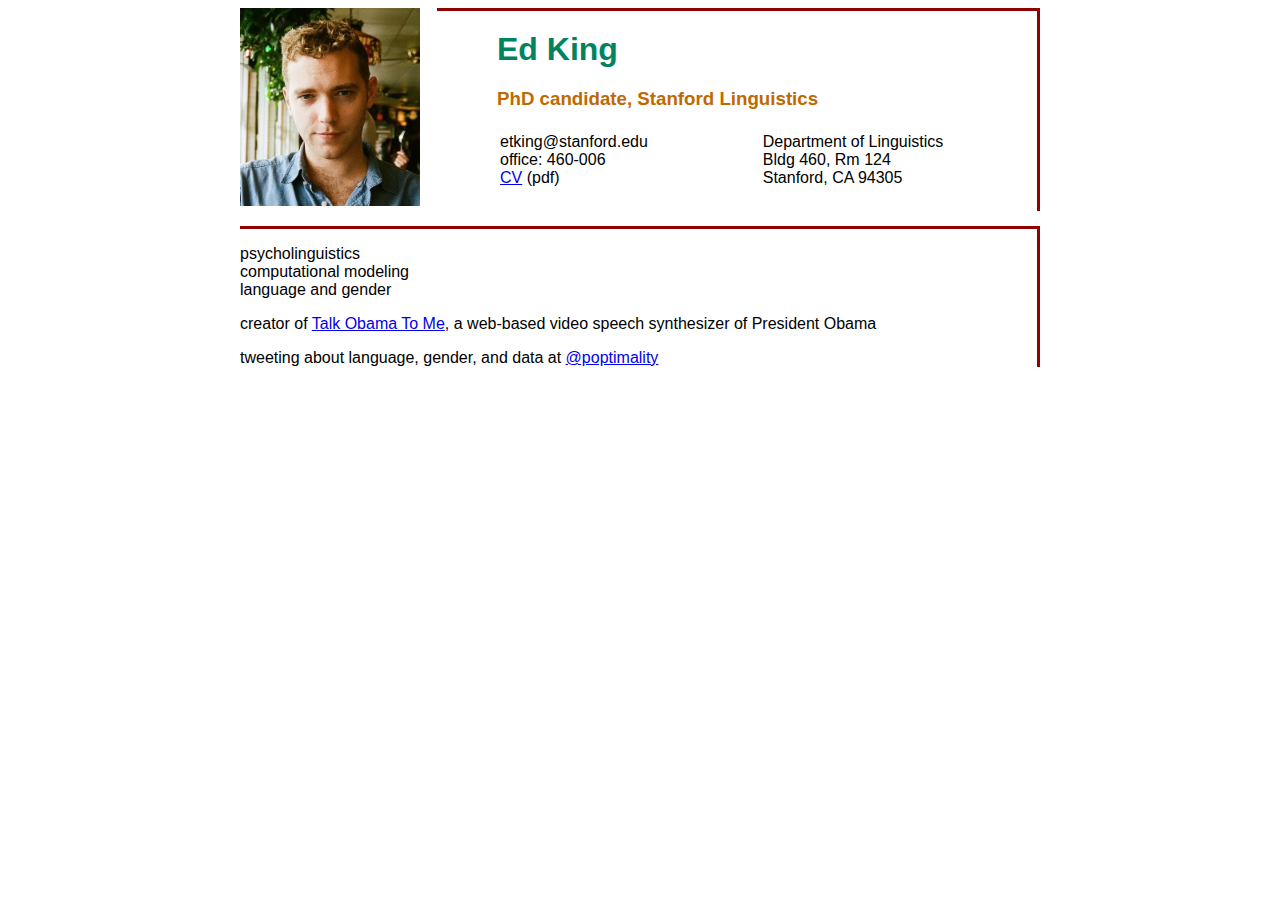
==== index.html @ 06f3b1de "added CV, moved about to index" ====
<!DOCTYPE html PUBLIC "-//W3C//DTD XHTML 1.0 Strict//EN"
"http://www.w3.org/TR/xhtml1/DTD/xhtml1-strict.dtd"> <html xmlns="http://www.w3.org/1999/xhtml">

<!-- let's play with some jQuery -->
<script src="jquery.js"></script>

<!-- GA code -->
<script src="etk-ga.js"></script>

<head>
	<meta http-equiv="content-type" content="text/html; charset=utf-8">
	<meta name="description" content="Ed King, PhD candidate at Stanford Linguistics">
	<meta name="keywords" content="linguistics,phonetics,psycholinguistics,gender,natural language processing,Stanford">
	<meta name="author" content="Ed King">

	<title>Ed King</title>

	<link href="index.css" rel="stylesheet" type="text/css" />
</head>

<body>
<header>
	<!-- picture side of header -->
	<div id="headerleft">
		<img src="etking.png" style=" width : 100%; height : auto">
	</div>

	<!-- name/contact side of header -->
	<div id="headerright">
		<div id="personalinfo">
			<h1 id="my-name">Ed King</h1>
			<h3 id="my-description">PhD candidate, Stanford Linguistics</h3>
			<table id="contact">
				<tr>
					<td>
						etking@stanford.edu<br/>
						office: 460-006<br/>
						<a href="king-cv-web.2015">CV</a> (pdf)
					</td>
					<td>
						Department of Linguistics<br/>
						Bldg 460, Rm 124<br/>
						Stanford, CA 94305
					</td>
				</tr>
			</table>
		</div>
	</div>
</header>
<!-- end header -->

<br/>

<xmp id="content">
psycholinguistics
computational modeling
language and gender

creator of [Talk Obama To Me](http://talkobamato.me), a web-based video speech synthesizer of President Obama

tweeting about language, gender, and data at [@poptimality](https://twitter.com/poptimality)
</xmp>

<!-- cute little js to render simple text directly from markdown -->
<script src="mark-inline.js"></script>
</body>
</html>
---- index.css ----
body {
	background: #FFFFFF;

	font: normal medium Verdana, Arial, sans-serif;
	color: #000000;

	/* can't just do a single margin because that makes margin-top = 0 */
	width: 800px;
	margin-left: auto;
	margin-right: auto;
}

/* the whole header, including picture and banner */
header {
	height: 200px;
}

/* the left part of the header -- for the picture */
#headerleft {
	float: left;
  width: 22.5%;
}

/* the right part of the header -- my name and contact */
#headerright {
	float: right;
	width: 75%;
	height: 200px;
	border-top: 3px solid #900000;
	border-right: 3px solid #900000;
}

/* force the margins for h */
h1,h2,h3,h4,h5,h6 {
	margin-top: 20px;
	margin-bottom: 20px;
}
/* name */
#my-name {
	color: #01835F;
}

/* "PhD student..." */
#my-description {
	color: #BF6900;
}

/* contact info */
#personalinfo {
	margin-left: 10%;
}

#contact td {
	width: 35%;
}

/* the main portion of the page */
#content {
	/*margin: auto;*/
	padding-right: 20px;
	border-top: 3px solid #900000;
	border-right: 3px solid #900000;
}
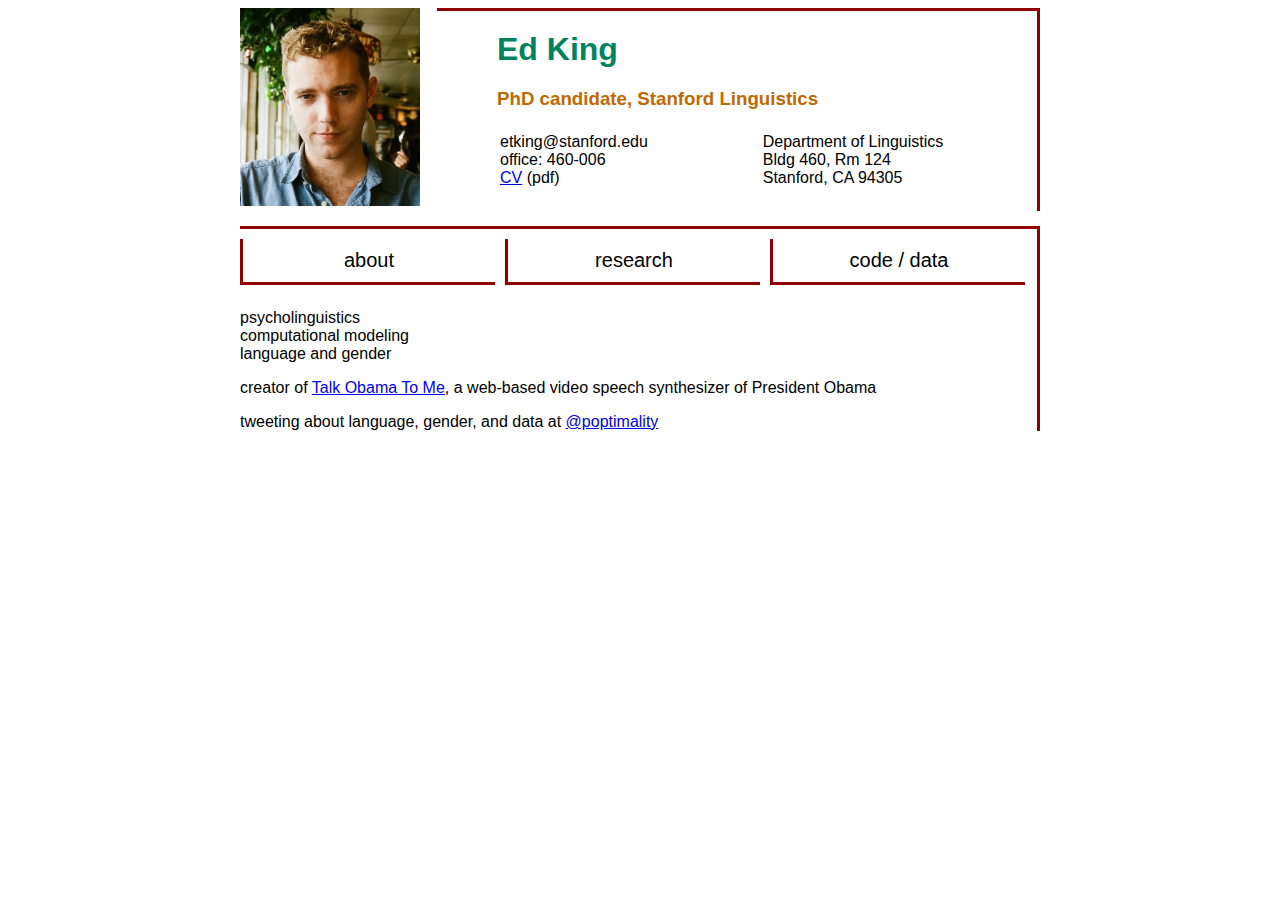
==== commit 93f1d2c3: "auto add menu options" ====
--- a/index.html
+++ b/index.html
@@ -2,7 +2,11 @@
 "http://www.w3.org/TR/xhtml1/DTD/xhtml1-strict.dtd"> <html xmlns="http://www.w3.org/1999/xhtml">
 
 <!-- let's play with some jQuery -->
-<script src="jquery.js"></script>
+<!--<script src="jquery.js"></script>-->
+<script src="https://ajax.googleapis.com/ajax/libs/jquery/2.2.4/jquery.min.js"></script>
+
+<!-- externalize the code for the menu -->
+<script src="menu.js"></script>
 
 <!-- GA code -->
 <script src="etk-ga.js"></script>
@@ -10,7 +14,7 @@
 <head>
 	<meta http-equiv="content-type" content="text/html; charset=utf-8">
 	<meta name="description" content="Ed King, PhD candidate at Stanford Linguistics">
-	<meta name="keywords" content="linguistics,phonetics,psycholinguistics,gender,natural language processing,Stanford">
+	<meta name="keywords" content="linguistics,phonetics,psycholinguistics,gender,natural language processing,human computer interaction,Stanford">
 	<meta name="author" content="Ed King">
 
 	<title>Ed King</title>
@@ -35,7 +39,7 @@
 					<td>
 						etking@stanford.edu<br/>
 						office: 460-006<br/>
-						<a href="king-cv-web.2015">CV</a> (pdf)
+						<a href="king-cv-web.pdf">CV</a> (pdf)
 					</td>
 					<td>
 						Department of Linguistics<br/>
@@ -47,11 +51,18 @@
 		</div>
 	</div>
 </header>
-<!-- end header -->
 
 <br/>
 
-<xmp id="content">
+<div id="body">
+	<div id="menu">
+		<script>loadMenu()</script>
+	</div>
+
+	<br/><br/><br/>
+
+	<div id="content">
+		<xmp>
 psycholinguistics
 computational modeling
 language and gender
@@ -59,9 +70,14 @@
 creator of [Talk Obama To Me](http://talkobamato.me), a web-based video speech synthesizer of President Obama
 
 tweeting about language, gender, and data at [@poptimality](https://twitter.com/poptimality)
-</xmp>
+		</xmp>
+
+	</div>
+</div>
+
+</body>
 
 <!-- cute little js to render simple text directly from markdown -->
 <script src="mark-inline.js"></script>
-</body>
+
 </html>
--- a/index.css
+++ b/index.css
@@ -54,10 +54,29 @@
 	width: 35%;
 }
 
-/* the main portion of the page */
-#content {
-	/*margin: auto;*/
-	padding-right: 20px;
+#menu {
+	margin-top: 10px;
+	/*margin-bottom: 50px;*/
+}
+
+#menu a {
+	font-size: 1.25em;
+	text-decoration: none;
+	display: block;
+	padding-top: 10px;
+	padding-bottom: 10px;
+	color: #000000;
+}
+
+.menu-button {
+	float: left;
+	text-align: center;
+	border-bottom: 3px solid #900000;
+	border-left: 3px solid #900000;
+}
+
+#body {
+	float: clear;
 	border-top: 3px solid #900000;
 	border-right: 3px solid #900000;
 }
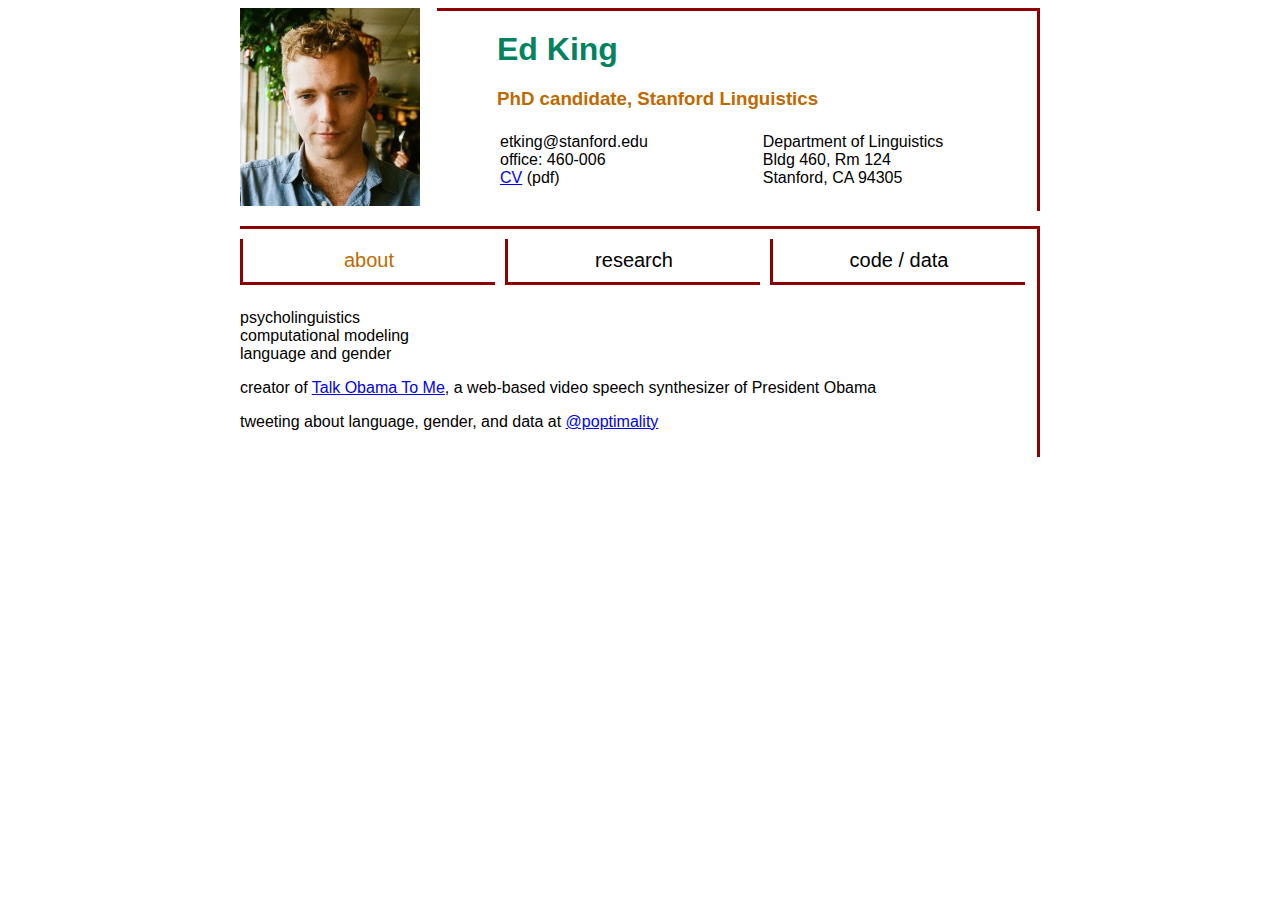
==== commit a5a469be: "full mockup, no title links" ====
--- a/index.html
+++ b/index.html
@@ -56,13 +56,14 @@
 
 <div id="body">
 	<div id="menu">
-		<script>loadMenu()</script>
+		<script>loadMenu(".")</script>
 	</div>
 
 	<br/><br/><br/>
 
 	<div id="content">
 		<xmp>
+<!--### overview-->
 psycholinguistics
 computational modeling
 language and gender
--- a/index.css
+++ b/index.css
@@ -1,3 +1,7 @@
+hr {
+	width: 95%;
+}
+
 body {
 	background: #FFFFFF;
 
@@ -68,6 +72,15 @@
 	color: #000000;
 }
 
+#menu a.active {
+	color: rgba(191,105,0, 1);
+}
+
+#menu a:hover {
+	/*color: rgba(191,105,0, 1);*/
+	text-decoration: underline;
+}
+
 .menu-button {
 	float: left;
 	text-align: center;
@@ -77,6 +90,11 @@
 
 #body {
 	float: clear;
+	padding-bottom: 10px;
 	border-top: 3px solid #900000;
 	border-right: 3px solid #900000;
 }
+
+#content {
+	padding-right: 20px;
+}
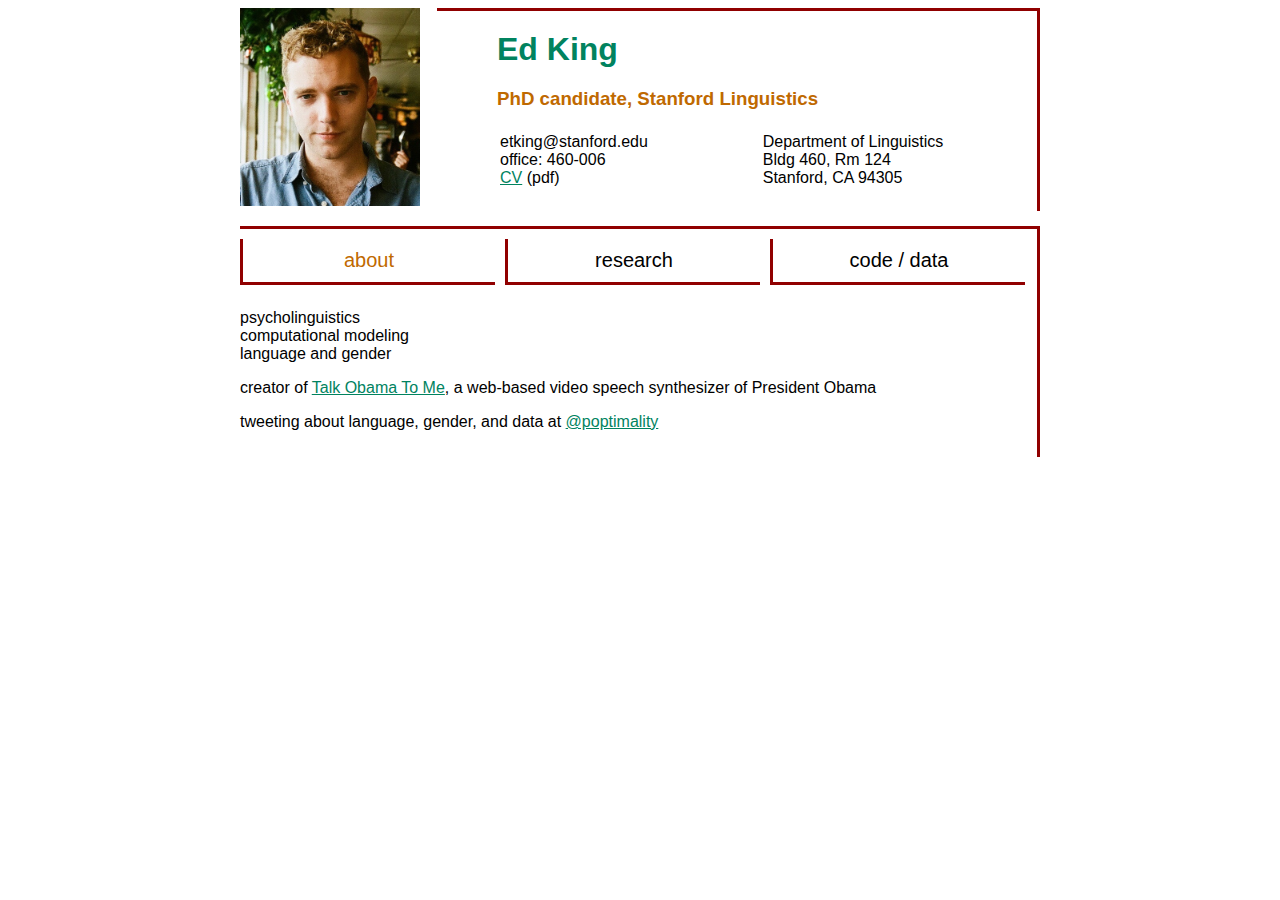
==== commit d15624ee: "header links added, teaching stuff removed" ====
--- a/index.html
+++ b/index.html
@@ -26,20 +26,20 @@
 <header>
 	<!-- picture side of header -->
 	<div id="headerleft">
-		<img src="etking.png" style=" width : 100%; height : auto">
+		<a href="."><img src="etking.png" style=" width : 100%; height : auto"></a>
 	</div>
 
 	<!-- name/contact side of header -->
 	<div id="headerright">
 		<div id="personalinfo">
-			<h1 id="my-name">Ed King</h1>
-			<h3 id="my-description">PhD candidate, Stanford Linguistics</h3>
+			<h1 id="my-name" class="header-info"><a href=".">Ed King</a></h1>
+			<h3 id="my-description" class="header-info">PhD candidate, <a href="https://linguistics.stanford.edu/">Stanford Linguistics</a></h3>
 			<table id="contact">
 				<tr>
 					<td>
 						etking@stanford.edu<br/>
 						office: 460-006<br/>
-						<a href="king-cv-web.pdf">CV</a> (pdf)
+						<a href="king-cv-web.pdf" style="text-decoration: underline; color: #01835F">CV</a> (pdf)
 					</td>
 					<td>
 						Department of Linguistics<br/>
--- a/index.css
+++ b/index.css
@@ -1,17 +1,32 @@
-hr {
-	width: 95%;
-}
-
 body {
 	background: #FFFFFF;
 
 	font: normal medium Verdana, Arial, sans-serif;
 	color: #000000;
 
-	/* can't just do a single margin because that makes margin-top = 0 */
 	width: 800px;
 	margin-left: auto;
 	margin-right: auto;
+}
+
+/* don't be so wide */
+hr {
+	width: 95%;
+}
+
+/* force the margins for h */
+h1,h2,h3,h4,h5,h6 {
+	margin-top: 20px;
+	margin-bottom: 20px;
+}
+
+/* all not-otherwise specified links should be green, and always underlined */
+a {
+	color: #01835F;
+	text-decoration: underline;
+}
+a:hover {
+	text-decoration: underline;
 }
 
 /* the whole header, including picture and banner */
@@ -34,11 +49,6 @@
 	border-right: 3px solid #900000;
 }
 
-/* force the margins for h */
-h1,h2,h3,h4,h5,h6 {
-	margin-top: 20px;
-	margin-bottom: 20px;
-}
 /* name */
 #my-name {
 	color: #01835F;
@@ -49,20 +59,30 @@
 	color: #BF6900;
 }
 
+/* links in the name / description exist, but shouldn't stand out */
+.header-info a {
+	text-decoration: none;
+	color: inherit;
+}
+.header-info a:hover {
+	text-decoration: underline;
+}
+
 /* contact info */
 #personalinfo {
 	margin-left: 10%;
 }
-
 #contact td {
 	width: 35%;
 }
 
+/* intra-site navigation, generated from menu.txt by menu.js */
 #menu {
 	margin-top: 10px;
 	/*margin-bottom: 50px;*/
 }
 
+/* specific styles for menu buttons and links */
 #menu a {
 	font-size: 1.25em;
 	text-decoration: none;
@@ -71,16 +91,12 @@
 	padding-bottom: 10px;
 	color: #000000;
 }
-
 #menu a.active {
 	color: rgba(191,105,0, 1);
 }
-
 #menu a:hover {
-	/*color: rgba(191,105,0, 1);*/
 	text-decoration: underline;
 }
-
 .menu-button {
 	float: left;
 	text-align: center;
@@ -90,11 +106,15 @@
 
 #body {
 	float: clear;
-	padding-bottom: 10px;
 	border-top: 3px solid #900000;
 	border-right: 3px solid #900000;
+
+	/* push the right border a little bit past the text */
+	padding-bottom: 10px;
 }
 
 #content {
+	/* give the actual content a bit of a right margin;
+		 this also helps hr to not be so wide */
 	padding-right: 20px;
 }
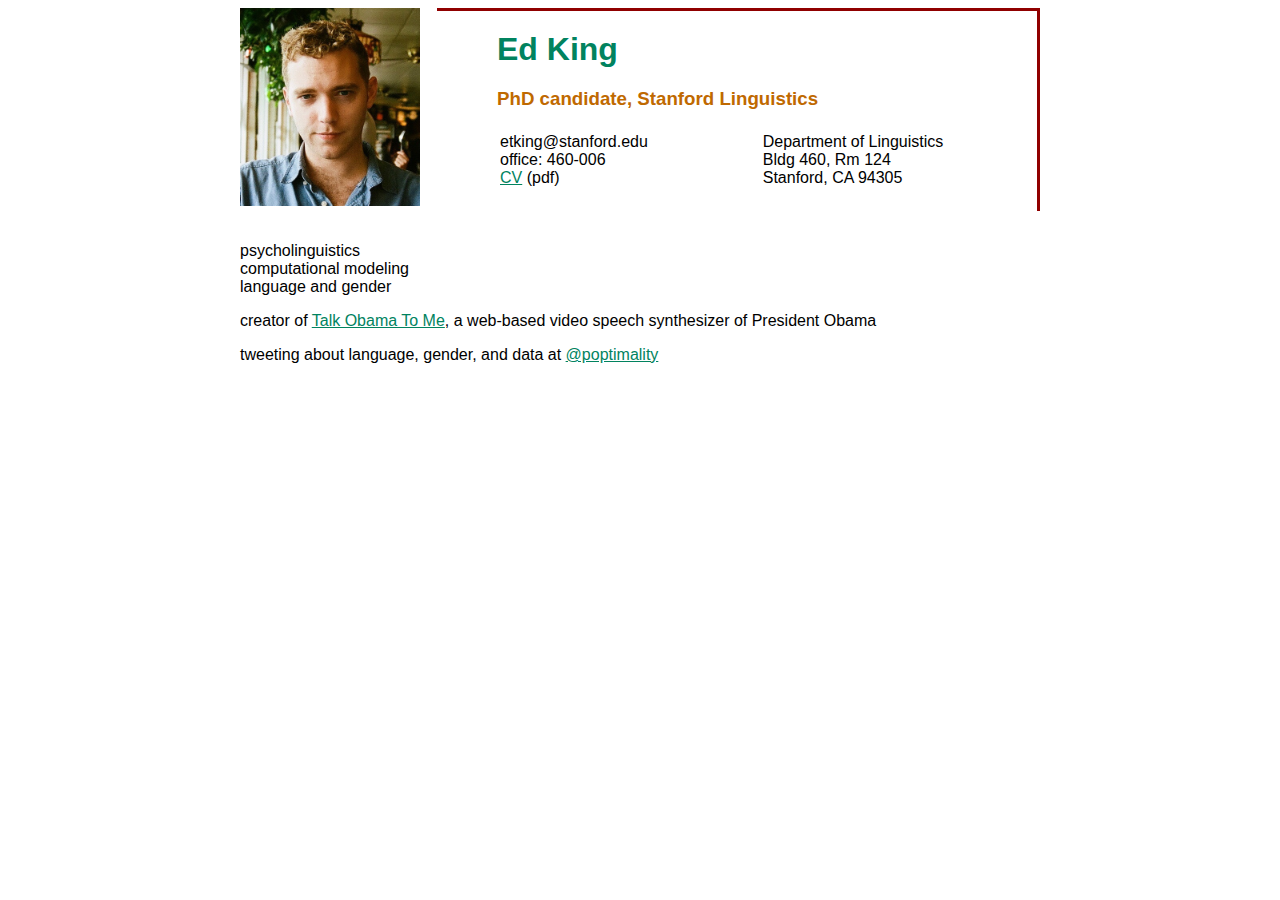
==== commit a566c325: "minor change to corn version?" ====
--- a/index.html
+++ b/index.html
@@ -2,11 +2,7 @@
 "http://www.w3.org/TR/xhtml1/DTD/xhtml1-strict.dtd"> <html xmlns="http://www.w3.org/1999/xhtml">
 
 <!-- let's play with some jQuery -->
-<!--<script src="jquery.js"></script>-->
-<script src="https://ajax.googleapis.com/ajax/libs/jquery/2.2.4/jquery.min.js"></script>
-
-<!-- externalize the code for the menu -->
-<script src="menu.js"></script>
+<script src="jquery.js"></script>
 
 <!-- GA code -->
 <script src="etk-ga.js"></script>
@@ -14,7 +10,7 @@
 <head>
 	<meta http-equiv="content-type" content="text/html; charset=utf-8">
 	<meta name="description" content="Ed King, PhD candidate at Stanford Linguistics">
-	<meta name="keywords" content="linguistics,phonetics,psycholinguistics,gender,natural language processing,human computer interaction,Stanford">
+	<meta name="keywords" content="linguistics,phonetics,psycholinguistics,gender,natural language processing,Stanford">
 	<meta name="author" content="Ed King">
 
 	<title>Ed King</title>
@@ -26,20 +22,20 @@
 <header>
 	<!-- picture side of header -->
 	<div id="headerleft">
-		<a href="."><img src="etking.png" style=" width : 100%; height : auto"></a>
+		<img src="etking.png" style=" width : 100%; height : auto">
 	</div>
 
 	<!-- name/contact side of header -->
 	<div id="headerright">
 		<div id="personalinfo">
-			<h1 id="my-name" class="header-info"><a href=".">Ed King</a></h1>
-			<h3 id="my-description" class="header-info">PhD candidate, <a href="https://linguistics.stanford.edu/">Stanford Linguistics</a></h3>
+			<h1 id="my-name">Ed King</h1>
+			<h3 id="my-description">PhD candidate, Stanford Linguistics</h3>
 			<table id="contact">
 				<tr>
 					<td>
 						etking@stanford.edu<br/>
 						office: 460-006<br/>
-						<a href="king-cv-web.pdf" style="text-decoration: underline; color: #01835F">CV</a> (pdf)
+						<a href="king-cv-web.pdf">CV</a> (pdf)
 					</td>
 					<td>
 						Department of Linguistics<br/>
@@ -51,19 +47,11 @@
 		</div>
 	</div>
 </header>
+<!-- end header -->
 
 <br/>
 
-<div id="body">
-	<div id="menu">
-		<script>loadMenu(".")</script>
-	</div>
-
-	<br/><br/><br/>
-
-	<div id="content">
-		<xmp>
-<!--### overview-->
+<xmp id="content">
 psycholinguistics
 computational modeling
 language and gender
@@ -71,14 +59,9 @@
 creator of [Talk Obama To Me](http://talkobamato.me), a web-based video speech synthesizer of President Obama
 
 tweeting about language, gender, and data at [@poptimality](https://twitter.com/poptimality)
-		</xmp>
-
-	</div>
-</div>
-
-</body>
+</xmp>
 
 <!-- cute little js to render simple text directly from markdown -->
 <script src="mark-inline.js"></script>
-
+</body>
 </html>
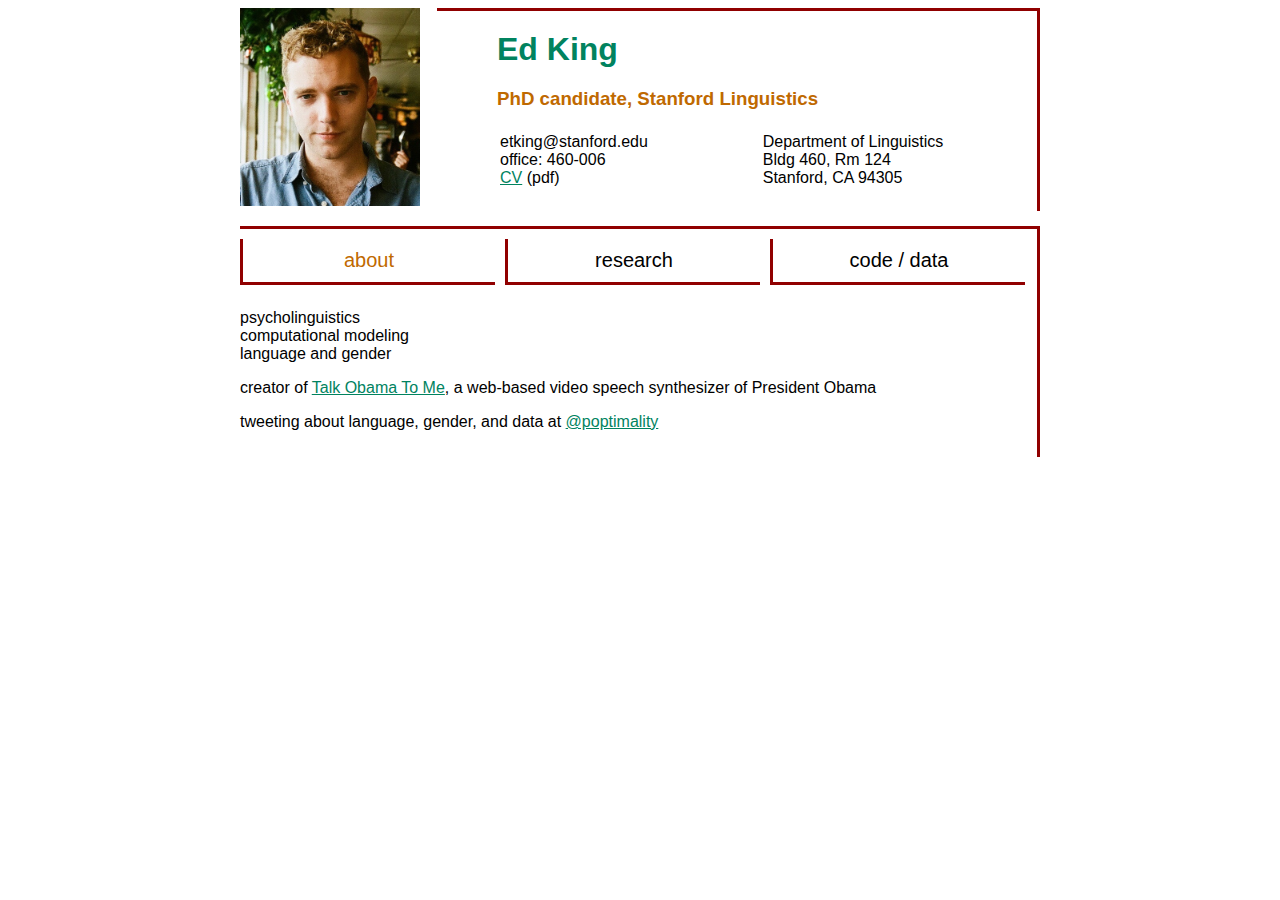
==== commit a6483b96: "merged conflict" ====
--- a/index.html
+++ b/index.html
@@ -2,7 +2,11 @@
 "http://www.w3.org/TR/xhtml1/DTD/xhtml1-strict.dtd"> <html xmlns="http://www.w3.org/1999/xhtml">
 
 <!-- let's play with some jQuery -->
-<script src="jquery.js"></script>
+<!--<script src="jquery.js"></script>-->
+<script src="https://ajax.googleapis.com/ajax/libs/jquery/2.2.4/jquery.min.js"></script>
+
+<!-- externalize the code for the menu -->
+<script src="menu.js"></script>
 
 <!-- GA code -->
 <script src="etk-ga.js"></script>
@@ -10,7 +14,7 @@
 <head>
 	<meta http-equiv="content-type" content="text/html; charset=utf-8">
 	<meta name="description" content="Ed King, PhD candidate at Stanford Linguistics">
-	<meta name="keywords" content="linguistics,phonetics,psycholinguistics,gender,natural language processing,Stanford">
+	<meta name="keywords" content="linguistics,phonetics,psycholinguistics,gender,natural language processing,human computer interaction,Stanford">
 	<meta name="author" content="Ed King">
 
 	<title>Ed King</title>
@@ -22,14 +26,14 @@
 <header>
 	<!-- picture side of header -->
 	<div id="headerleft">
-		<img src="etking.png" style=" width : 100%; height : auto">
+		<a href="."><img src="etking.png" style=" width : 100%; height : auto"></a>
 	</div>
 
 	<!-- name/contact side of header -->
 	<div id="headerright">
 		<div id="personalinfo">
-			<h1 id="my-name">Ed King</h1>
-			<h3 id="my-description">PhD candidate, Stanford Linguistics</h3>
+			<h1 id="my-name" class="header-info"><a href=".">Ed King</a></h1>
+			<h3 id="my-description" class="header-info">PhD candidate, <a href="https://linguistics.stanford.edu/">Stanford Linguistics</a></h3>
 			<table id="contact">
 				<tr>
 					<td>
@@ -47,11 +51,19 @@
 		</div>
 	</div>
 </header>
-<!-- end header -->
 
 <br/>
 
-<xmp id="content">
+<div id="body">
+	<div id="menu">
+		<script>loadMenu(".")</script>
+	</div>
+
+	<br/><br/><br/>
+
+	<div id="content">
+		<xmp>
+<!--### overview-->
 psycholinguistics
 computational modeling
 language and gender
@@ -59,9 +71,14 @@
 creator of [Talk Obama To Me](http://talkobamato.me), a web-based video speech synthesizer of President Obama
 
 tweeting about language, gender, and data at [@poptimality](https://twitter.com/poptimality)
-</xmp>
+		</xmp>
+
+	</div>
+</div>
+
+</body>
 
 <!-- cute little js to render simple text directly from markdown -->
 <script src="mark-inline.js"></script>
-</body>
+
 </html>
